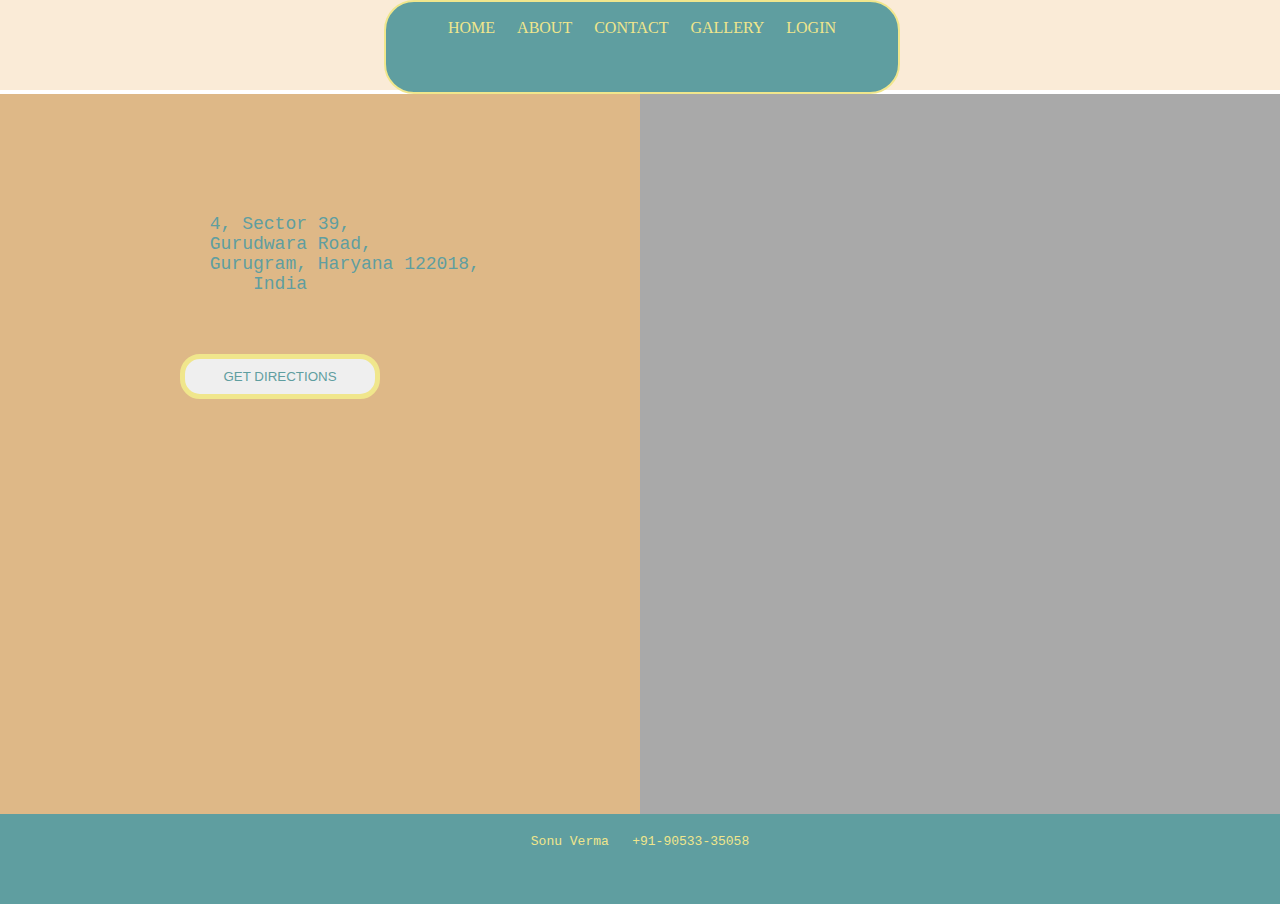
==== contact.html @ 0cd11813 "multipagesite" ====
<!DOCTYPE html>
<html lang="en">

<head>
    <meta charset="UTF-8">
    <meta http-equiv="X-UA-Compatible" content="IE=edge">
    <meta name="viewport" content="width=device-width, initial-scale=1.0">
    <title>Contact</title>
    <link rel="stylesheet" href="style.css">
</head>

<body>
    <div id="header">
        <div id="header-left"></div>
        <div id="header-center">
            <div class="block"><a href="index.html">Home</a> </div>
            <div class="block"><a href="about.html">About</a></div>
            <div class="block"><a href="contact.html">Contact</a></div>
            <div class="block"><a href="gallery.html">Gallery</a></div>
            <div class="block"><a href="login.html">Login</a></div>
        </div>
        <div id="header-right"></div>
    </div>
    <div id="content">
        <div class="contact" id="contact-left"><iframe
            src="https://www.google.com/maps/embed?pb=!1m18!1m12!1m3!1d3508.334433936173!2d77.04374471500451!3d28.4393332824945!2m3!1f0!2f0!3f0!3m2!1i1024!2i768!4f13.1!3m3!1m2!1s0x390d1865ec5c3273%3A0x4a8369a207331063!2s4%2C%20Sector%2039%2C%20Gurugram%2C%20Haryana%20122018!5e0!3m2!1sen!2sin!4v1669889797450!5m2!1sen!2sin"
            width="650" height="473" style="border:0;" allowfullscreen="" loading="lazy"
            referrerpolicy="no-referrer-when-downgrade"></iframe></div>
        <div class="contact" id="contact-right">
            <pre id="cont-pre">4, Sector 39,
  Gurudwara Road,
            Gurugram, Haryana 122018,
India
        </pre>
                <button id="cont-btn"><a id="contact-a" href="https://goo.gl/maps/gF42pTUA9qGQrZei7">GET DIRECTIONS</a></button>
        </div>
    </div>
    <div id="footer">
        <pre>Sonu Verma   +91-90533-35058</pre>
    </div>
</body>

</html>
---- style.css ----
* {
            margin: 0;
            padding: 0;
        }

        #header {
            background-color: aqua;
            height: 10vh;
        }

        #header-left {
            background-color: antiquewhite;
            height: 100%;
            width: 30%;
            float: left;
        }

        #header-center {
            background-color: cadetblue;
            width: 40%;
            height: 100%;
            float: left;
            text-align: center;
            text-transform: uppercase;
            border-radius: 30px;
            color: khaki;
            border: 2px solid khaki;
        }

        #header-right {
            background-color: antiquewhite;
            height: 100%;
        }

        #content {
            background-color: burlywood;
            height: 80vh;
            width: 100%;
            overflow-x: hidden;
        }

        #footer {
            background-color: cadetblue;
            height: 10vh;
        }

        .block {
            display: inline-block;
            padding: 9px;
            margin-top: 8px;
        }

        pre {
            text-align: center;
            color: khaki;
            padding: 20px;
        }

        a {
            text-decoration: none;
            color: khaki;
        }


        input[type="text"] {
            padding: 10px;
            margin: 10px;
            width: 300px;
            border-radius: 10px;
            border: 3px solid khaki;

        }

        button {
            border-radius: 20px;
            border: 5px solid khaki;
            text-transform: uppercase;
            padding: 10px;
            width: 200px;
            color: cadetblue;
        }

        .box {
            background-color: cadetblue;
            height: 400px;
            width: 400px;
            border-radius: 30px;
            border: 3px solid khaki;
            position: absolute;
            left: 420px;
            top: 100px;
        }

        .signpg-intype {
            position: relative;
            left: 30px;
            top: 15px;
        }

        .input-type {
            position: relative;
            top: 60px;
            left: 30px;
        }

        #content-right {
            background-color: burlywood;
        }

        .logpg-btn {
            position: relative;
            top: 80px;
            left: 90px;
            margin: 10px;
        }

        .signpg-btn {
            position: relative;
            width: 200px;
            left: 90px;
            margin: 17px;
        }

        .gall-block {
            background-color: cadetblue;
            height: 200px;
            width: 20%;
            border-radius: 30px;
            border: 3px solid khaki;
            position: relative;
            float: right;
            margin: 4%;
            right:85px;
        }      
        #contact-right{
            width: 50%;
            height: 80vh;
        }
        #contact-left{
            width: 50%;
            height: 80vh;
            background-color: darkgray;
            float: right;
        }
        #cont-btn{
            position: relative;
            top: 120px;
            left: 180px;
        }

        #contact-a{
            text-decoration: none;
            color: cadetblue;
        }
        #cont-pre{
            position: relative;
            top: 100px;
            right: 40px;
            font-size: 18px;
            color: cadetblue;
        }
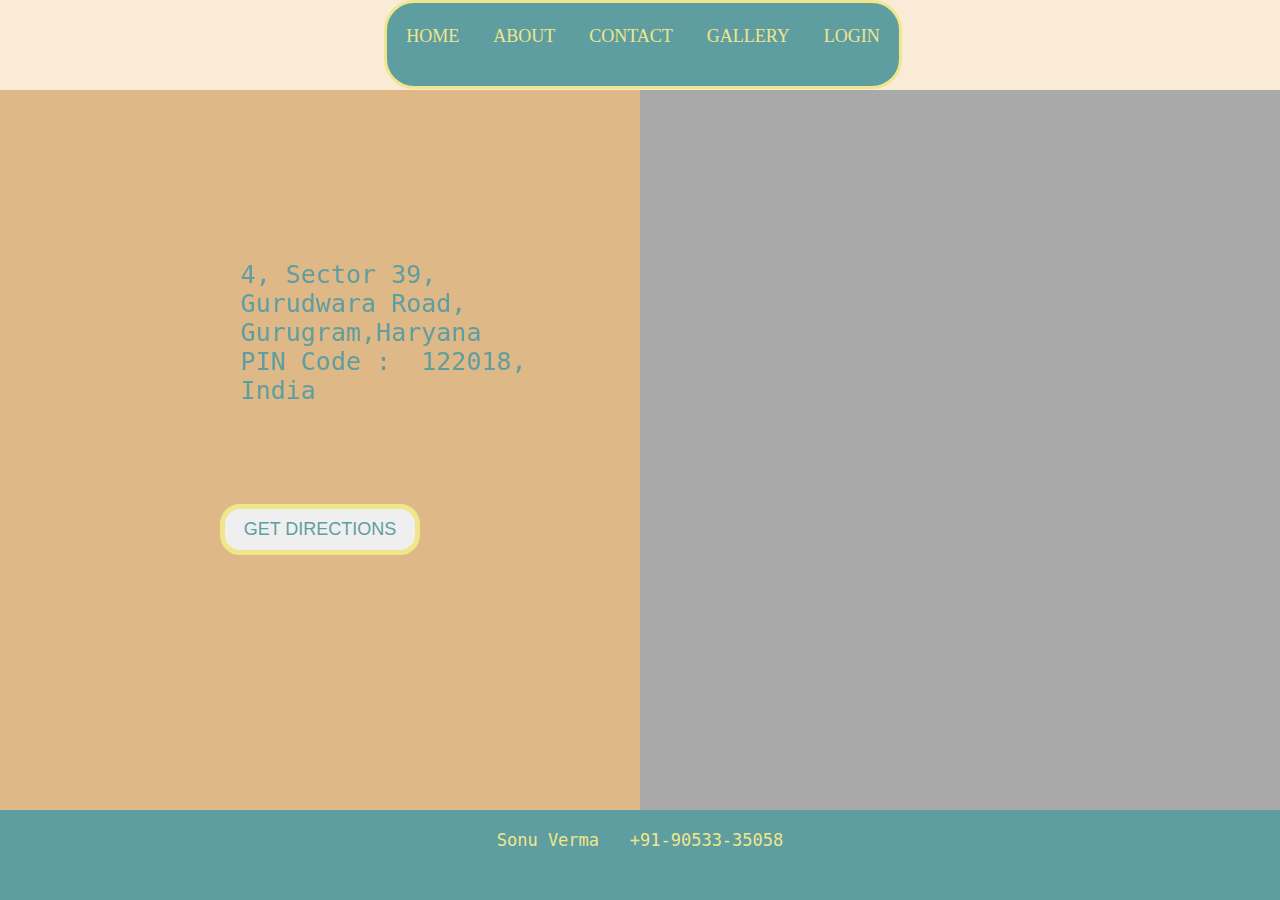
==== commit 7645f0c3: "CSS" ====
--- a/contact.html
+++ b/contact.html
@@ -7,6 +7,13 @@
     <meta name="viewport" content="width=device-width, initial-scale=1.0">
     <title>Contact</title>
     <link rel="stylesheet" href="style.css">
+    <style>
+        iframe {
+            height: 100%;
+            width: 100%;
+
+        }
+    </style>
 </head>
 
 <body>
@@ -22,17 +29,22 @@
         <div id="header-right"></div>
     </div>
     <div id="content">
-        <div class="contact" id="contact-left"><iframe
-            src="https://www.google.com/maps/embed?pb=!1m18!1m12!1m3!1d3508.334433936173!2d77.04374471500451!3d28.4393332824945!2m3!1f0!2f0!3f0!3m2!1i1024!2i768!4f13.1!3m3!1m2!1s0x390d1865ec5c3273%3A0x4a8369a207331063!2s4%2C%20Sector%2039%2C%20Gurugram%2C%20Haryana%20122018!5e0!3m2!1sen!2sin!4v1669889797450!5m2!1sen!2sin"
-            width="650" height="473" style="border:0;" allowfullscreen="" loading="lazy"
-            referrerpolicy="no-referrer-when-downgrade"></iframe></div>
+        <div class="contact" id="contact-left">
+            <iframe
+                src="https://www.google.com/maps/embed?pb=!1m18!1m12!1m3!1d3508.334433936173!2d77.04374471500451!3d28.4393332824945!2m3!1f0!2f0!3f0!3m2!1i1024!2i768!4f13.1!3m3!1m2!1s0x390d1865ec5c3273%3A0x4a8369a207331063!2s4%2C%20Sector%2039%2C%20Gurugram%2C%20Haryana%20122018!5e0!3m2!1sen!2sin!4v1669889797450!5m2!1sen!2sin"
+                style="border:0;" allowfullscreen="" loading="lazy"
+                referrerpolicy="no-referrer-when-downgrade"></iframe>
+        </div>
         <div class="contact" id="contact-right">
-            <pre id="cont-pre">4, Sector 39,
-  Gurudwara Road,
-            Gurugram, Haryana 122018,
-India
+            <pre id="cont-pre">
+            4, Sector 39,
+            Gurudwara Road,
+            Gurugram,Haryana 
+            PIN Code :  122018,
+            India
         </pre>
-                <button id="cont-btn"><a id="contact-a" href="https://goo.gl/maps/gF42pTUA9qGQrZei7">GET DIRECTIONS</a></button>
+            <button id="cont-btn"><a id="contact-a" href="https://goo.gl/maps/gF42pTUA9qGQrZei7">GET
+                    DIRECTIONS</a></button>
         </div>
     </div>
     <div id="footer">
--- a/style.css
+++ b/style.css
@@ -18,13 +18,13 @@
         #header-center {
             background-color: cadetblue;
             width: 40%;
-            height: 100%;
+            height: 92%;
             float: left;
             text-align: center;
             text-transform: uppercase;
             border-radius: 30px;
             color: khaki;
-            border: 2px solid khaki;
+            border: 3px solid khaki;
         }
 
         #header-right {
@@ -46,7 +46,7 @@
 
         .block {
             display: inline-block;
-            padding: 9px;
+            padding: 15px;
             margin-top: 8px;
         }
 
@@ -54,11 +54,13 @@
             text-align: center;
             color: khaki;
             padding: 20px;
+            font-size: 17px;
         }
 
         a {
             text-decoration: none;
             color: khaki;
+            font-size: 18px;
         }
 
 
@@ -87,8 +89,8 @@
             border-radius: 30px;
             border: 3px solid khaki;
             position: absolute;
-            left: 420px;
-            top: 100px;
+            left: 570px;
+            top: 20vh;
         }
 
         .signpg-intype {
@@ -116,9 +118,8 @@
 
         .signpg-btn {
             position: relative;
-            width: 200px;
-            left: 90px;
-            margin: 17px;
+            left: 80px;
+            margin: 23px;
         }
 
         .gall-block {
@@ -141,11 +142,12 @@
             height: 80vh;
             background-color: darkgray;
             float: right;
+            overflow-y: hidden;
         }
         #cont-btn{
             position: relative;
-            top: 120px;
-            left: 180px;
+            top: 200px;
+            left: 220px;
         }
 
         #contact-a{
@@ -154,8 +156,9 @@
         }
         #cont-pre{
             position: relative;
-            top: 100px;
-            right: 40px;
-            font-size: 18px;
+            top: 150px;
+            left: 40px;
+            font-size: 25px;
             color: cadetblue;
+            text-align: justify;
         }